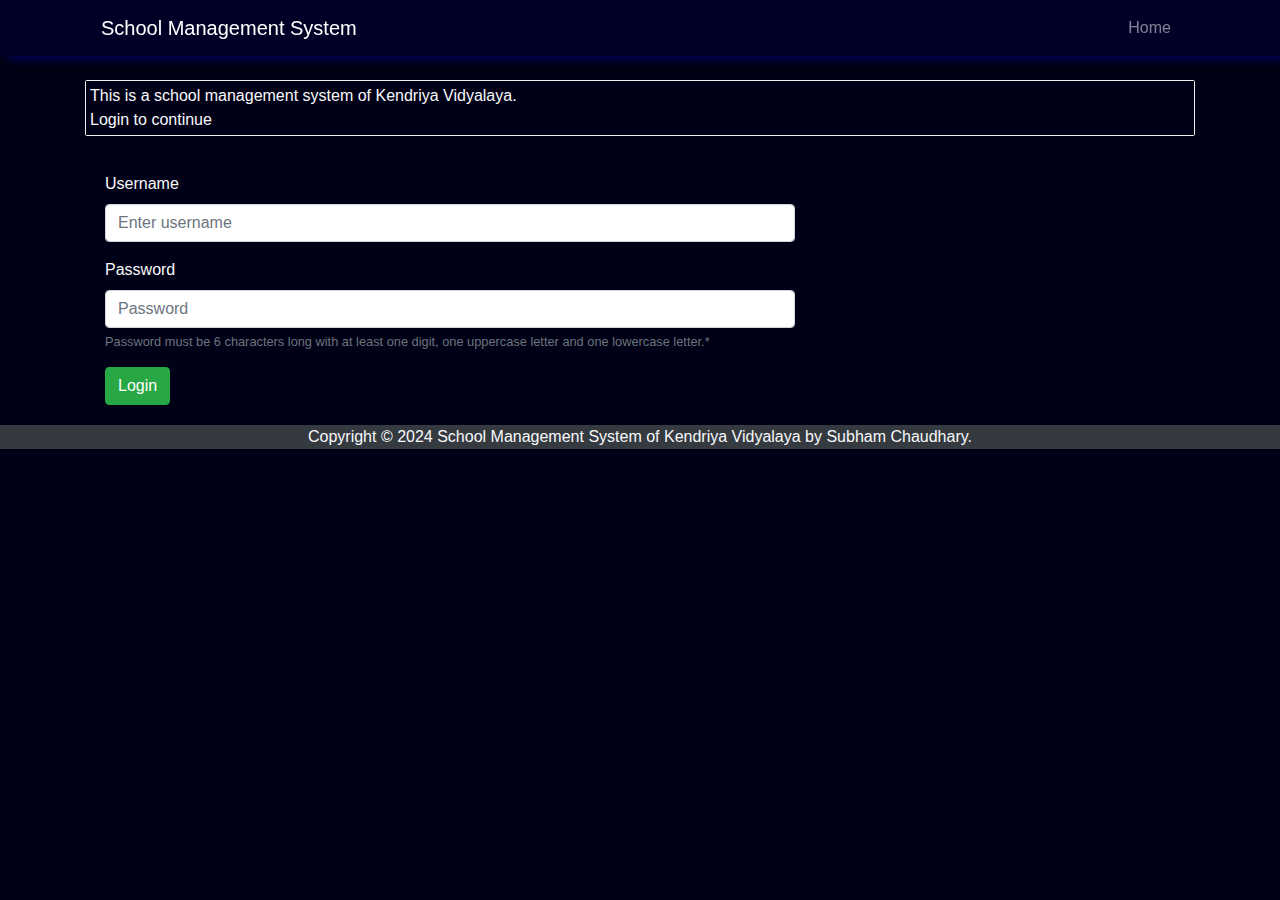
==== index.html @ 33b2cb18 "added router and securuity" ====
<!DOCTYPE html>
<html lang="en">

<head>
    <meta charset="UTF-8">
    <meta name="viewport" content="width=device-width, initial-scale=1.0">
    <title>School Management System</title>
    <script src="https://code.jquery.com/jquery-3.2.1.min.js" crossorigin="anonymous"></script>
    <script src="https://maxcdn.bootstrapcdn.com/bootstrap/4.0.0/js/bootstrap.min.js" crossorigin="anonymous"></script>
    <link rel="stylesheet" href="https://maxcdn.bootstrapcdn.com/bootstrap/4.0.0/css/bootstrap.min.css"
        crossorigin="anonymous">
    <link rel="stylesheet" href="https://use.fontawesome.com/releases/v5.7.0/css/all.css" crossorigin="anonymous">
    <script type="module" src="index.js"></script>
    <link rel="stylesheet" href="base.css">
    <link rel="stylesheet" href="index.css">
</head>

<body>
    <header>
        <div class="container header">
            <div class="row">
                <div class="col-md-12">
                    <nav class="navbar navbar-expand-lg navbar-dark">
                        <a class="navbar-brand" href="#">School Management System</a>
                        <button class="navbar-toggler" type="button" data-toggle="collapse" data-target="#navbarNav"
                            aria-controls="navbarNav" aria-expanded="false" aria-label="Toggle navigation">
                            <span class="navbar-toggler-icon"></span>
                        </button>
                        <div class="collapse navbar-collapse" id="navbarNav">
                            <ul class="navbar-nav ml-auto">
                                <li class="nav-item">
                                    <a class="nav-link" href="index.html">Home</a>
                                </li>
                                <li class="nav-item">
                                    <a class="nav-link" href="admission.html">Admission</a>
                                </li>
                                <li class="nav-item dropdown">
                                    <a class="nav-link dropdown-toggle" href="#" id="navbarDropdown" role="button"
                                        data-toggle="dropdown" aria-haspopup="true" aria-expanded="false">
                                        Achivements
                                    </a>
                                    <div class="dropdown-menu" aria-labelledby="navbarDropdown">
                                        <a class="dropdown-item text-light" href="gallery.html">Gallery</a>
                                    </div>
                                </li>
                                <li class="nav-item mr-5">
                                    <a class="nav-link" href="alumini.html">Alumini on Focus</a>
                                </li>
                                <li class="nav-item ">
                                    <button class="btn btn-danger" id="logout" title="logout">
                                        <fa class="fa fa-sign-out-alt"></fa>
                                    </button>
                                </li>
                            </ul>
                        </div>
                    </nav>
                </div>
            </div>
        </div>
    </header>
    <main>

        <div class="container mt-3"><div class="alert alert-info text-light  alert-dismissible fade show" role="alert">
            This data is verified and editable by the school authorities.
            <button type="button" class="close" data-dismiss="alert" aria-label="Close">
                <span aria-hidden="true">&times;</span>
                <span class="sr-only">Close</span>
            </button>
        </div>
        </div>
        </div>
        <div class="container">
            <div class="row">
                <div class="col-md-6">
                    <div class="form-inline my-2 my-lg-0" title="Search">
                        <input class=" form-control mr-sm-2  bg-dark text-light" type="search" placeholder="Search"
                            aria-label="Search" id="search">
                    </div>
                </div>
                <div class="col-md-6">
                    <div class="float-right form-inline my-2 my-lg-0">
                        <button class='btn btn-primary' id="btnedit" title="Edit Selected" disabled>
                            <fa class='fa fa-edit'></fa>
                        </button>
                        <button class='btn btn-danger ml-1' id="btndelete" title="Delete Selected" disabled>
                            <fa class='fa fa-trash'></fa>
                        </button>
                    </div>
                </div>
            </div>
        </div>
        <div class="container mt-1 mb-3">
            <div class="table-responsive tableView">
                <table class="table table-dark table-hover table-striped table-bordered">
                    <thead>
                        <tr>
                            <th style="width: 25%;">Name</th>
                            <th style="width: 10%;">Age</th>
                            <th style="width: 10%;">Semester</th>
                            <th style="width: 30%;">Redistration Number</th>
                            <th style="width: 6%;">Select</th>
                        </tr>
                    </thead>
                    <tbody id="myTable" class="tableBody">
                    </tbody>
                </table>
            </div>
        </div>
        <footer>
            <div class="footer text-center bg-dark text-light">
                <p>Copyright &copy; 2024 School Management System of Kendriya Vidyalaya by Subham Chaudhary.</p>
            </div>
        </footer>

</body>

</html>
---- base.css ----
header {
    background-color: rgb(0, 0, 45, 0.7);
    backdrop-filter: blur(12px);
    position: sticky;
    top: 0;
    z-index: 1;
    box-shadow: 10px 0px 10px 1px rgba(6, 0, 123, 1);
}

body {
    background-color: rgb(0, 0, 22);
    height: 10vh;
}

footer {
    position: relative;
    bottom: 0;
    width: 100%;
    z-index: 1;
}

.dropdown-menu {
    background-color: rgb(0, 0, 40);
    box-shadow: 0px 0px 5px 0px rgb(72, 63, 255);
}

.dropdown-item:hover {
    background-color: rgb(0, 0, 111);
}

.checkbox {
    accent-color: rgb(0, 0, 192);
    scale: 1.5;
}

.checkbox:checked {
    border-color: rgb(231, 0, 0);
}

.checkbox:hover {
    box-shadow: 0 0 5px rgba(0, 0, 255, 0.5);
}

.checkbox:checked:hover {
    box-shadow: 0 0 5px rgba(255, 0, 13, 0.5);
}

.alert-info {
    background-color: rgb(11, 11, 54);
    box-shadow: 0 0 15px 0px rgba(0, 0, 255, 0.5);
}
---- index.css ----
.tableView {
    height: calc(100vh - 225px);
    scrollbar-width: none;
    border-radius: 20px;
    border: 2px solid rgba(255, 255, 255, 0.5);
    box-shadow: 0px 0px 100px 20px rgba(6, 0, 111, 0.8);
}

.tableBody {
    overflow: scroll; 
    border-bottom: 5px double rgb(112, 112, 112);
}
table thead th {
    position: sticky;
    top: 0;
    z-index: 10;
    background-color: rgba(0, 0, 0, 0.4);
    backdrop-filter: blur(8px);
    z-index: 1;
}
input[type="checkbox"] {
    position: relative;
}
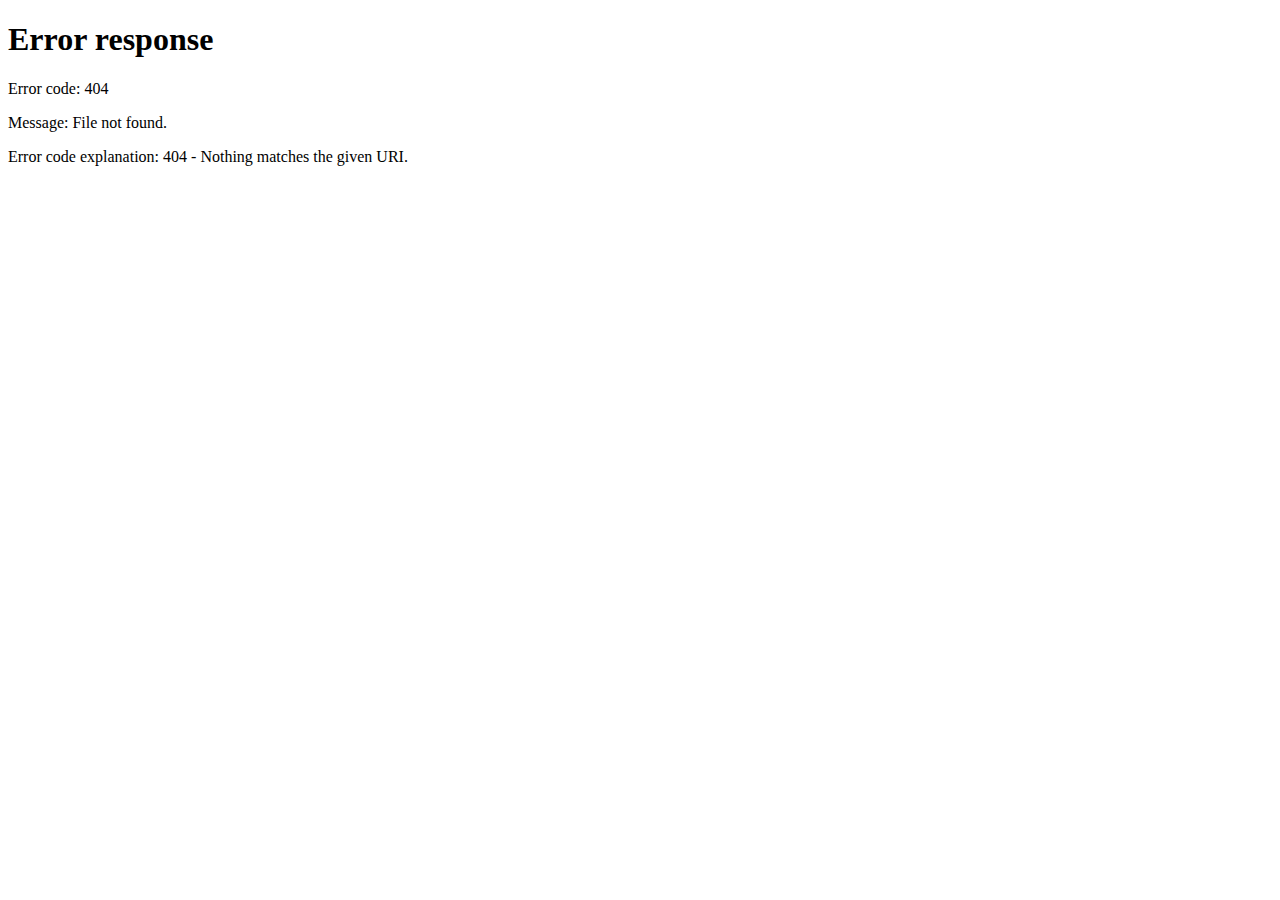
==== commit 5ec1ae42: "finally fixed" ====
--- a/index.html
+++ b/index.html
@@ -29,10 +29,13 @@
                         <div class="collapse navbar-collapse" id="navbarNav">
                             <ul class="navbar-nav ml-auto">
                                 <li class="nav-item">
-                                    <a class="nav-link" href="index.html">Home</a>
+                                    <a class="nav-link" href="/">Home</a>
                                 </li>
                                 <li class="nav-item">
-                                    <a class="nav-link" href="admission.html">Admission</a>
+                                    <a class="nav-link" href="https://github.com/Subham-chaudhary">About Me</a>
+                                </li>
+                                <li class="nav-item">
+                                    <a class="nav-link" href="admission">Admission</a>
                                 </li>
                                 <li class="nav-item dropdown">
                                     <a class="nav-link dropdown-toggle" href="#" id="navbarDropdown" role="button"
@@ -40,11 +43,11 @@
                                         Achivements
                                     </a>
                                     <div class="dropdown-menu" aria-labelledby="navbarDropdown">
-                                        <a class="dropdown-item text-light" href="gallery.html">Gallery</a>
+                                        <a class="dropdown-item text-light" href="gallery">Gallery</a>
                                     </div>
                                 </li>
                                 <li class="nav-item mr-5">
-                                    <a class="nav-link" href="alumini.html">Alumini on Focus</a>
+                                    <a class="nav-link" href="alumini">Alumini on Focus</a>
                                 </li>
                                 <li class="nav-item ">
                                     <button class="btn btn-danger" id="logout" title="logout">
@@ -60,24 +63,23 @@
     </header>
     <main>
 
-        <div class="container mt-3"><div class="alert alert-info text-light  alert-dismissible fade show" role="alert">
-            This data is verified and editable by the school authorities.
-            <button type="button" class="close" data-dismiss="alert" aria-label="Close">
-                <span aria-hidden="true">&times;</span>
-                <span class="sr-only">Close</span>
-            </button>
-        </div>
-        </div>
-        </div>
+        <div class="container mt-3"><div class="alert alert-info text-light  fade show" role="alert">
+            This data is verified and editable by the school authorities.     </div>
+
         <div class="container">
             <div class="row">
-                <div class="col-md-6">
-                    <div class="form-inline my-2 my-lg-0" title="Search">
+                <form class="col-md-8">
+                    <div class="row float-left form-inline my-2 my-lg-0">
+                    <div class="form-inline my-2 my-lg-0 col-md-8" title="Search">
                         <input class=" form-control mr-sm-2  bg-dark text-light" type="search" placeholder="Search"
                             aria-label="Search" id="search">
                     </div>
+                    <div class="form-text my-2 my-lg-0 col-md-4" title="Filter">
+                        <button class="mr-2 btn bg-dark text-light" value="reset" id="reset" type="reset">X</button>
+                    </div>
+                </form>
                 </div>
-                <div class="col-md-6">
+                <div class="col-md-4">
                     <div class="float-right form-inline my-2 my-lg-0">
                         <button class='btn btn-primary' id="btnedit" title="Edit Selected" disabled>
                             <fa class='fa fa-edit'></fa>
@@ -90,7 +92,7 @@
             </div>
         </div>
         <div class="container mt-1 mb-3">
-            <div class="table-responsive tableView">
+            <div class="table-responsive tableView flex-grow-1">
                 <table class="table table-dark table-hover table-striped table-bordered">
                     <thead>
                         <tr>
@@ -106,6 +108,7 @@
                 </table>
             </div>
         </div>
+    </main>
         <footer>
             <div class="footer text-center bg-dark text-light">
                 <p>Copyright &copy; 2024 School Management System of Kendriya Vidyalaya by Subham Chaudhary.</p>
--- a/base.css
+++ b/base.css
@@ -3,20 +3,19 @@
     backdrop-filter: blur(12px);
     position: sticky;
     top: 0;
-    z-index: 1;
+    z-index: 11;
     box-shadow: 10px 0px 10px 1px rgba(6, 0, 123, 1);
 }
 
 body {
     background-color: rgb(0, 0, 22);
-    height: 10vh;
+    height: 100vh;
 }
 
 footer {
-    position: relative;
+    position:relative;
     bottom: 0;
     width: 100%;
-    z-index: 1;
 }
 
 .dropdown-menu {
@@ -48,4 +47,4 @@
 .alert-info {
     background-color: rgb(11, 11, 54);
     box-shadow: 0 0 15px 0px rgba(0, 0, 255, 0.5);
-}+}
--- a/index.css
+++ b/index.css
@@ -1,9 +1,10 @@
 .tableView {
-    height: calc(100vh - 225px);
+    max-height: calc(100vh - 225px);
     scrollbar-width: none;
-    border-radius: 20px;
+    border-radius: 10px;
     border: 2px solid rgba(255, 255, 255, 0.5);
     box-shadow: 0px 0px 100px 20px rgba(6, 0, 111, 0.8);
+   
 }
 
 .tableBody {
